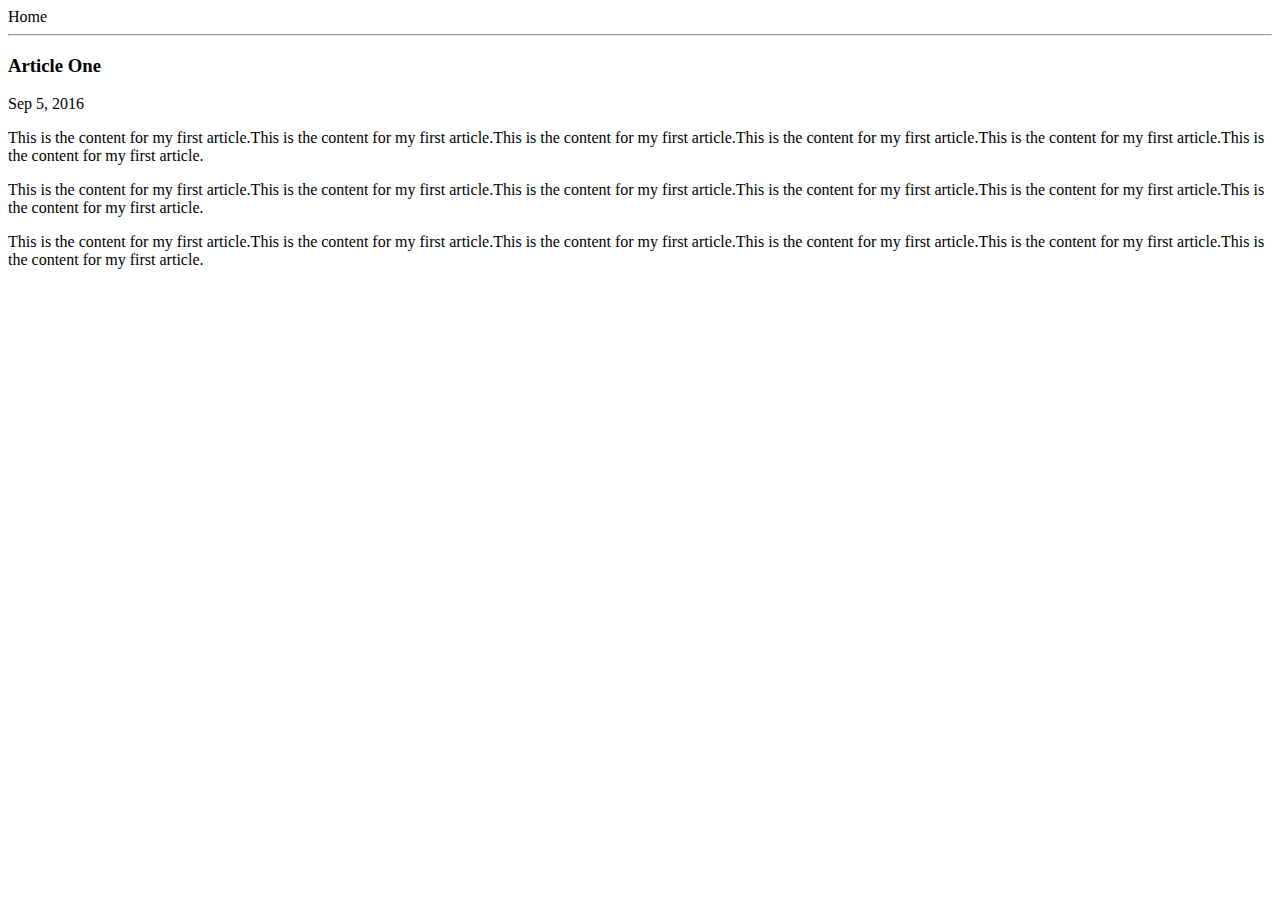
==== ui/article-one.html @ 9aa2e41d "[imad-console] Updates ui/article-one.html" ====
<html>
    <head>
        <title>
            Article One 1 Sushma
        </title>
    </head>
    <body>
        <div>
            <O href=*/*>Home</O>
        </div>
        <hr/>
        <h3>
            Article One
        </h3>
        <div>
            Sep 5, 2016
        </div>
        <div>
            <p>
              This is the content for my first article.This is the content for my first article.This is the content for my first article.This is the content for my first article.This is the content for my first article.This is the content for my first article.  
            </p>
            <p>
              This is the content for my first article.This is the content for my first article.This is the content for my first article.This is the content for my first article.This is the content for my first article.This is the content for my first article.  
            </p>
            <p>
              This is the content for my first article.This is the content for my first article.This is the content for my first article.This is the content for my first article.This is the content for my first article.This is the content for my first article.  
            </p>
        </div>
    </body>
</html>
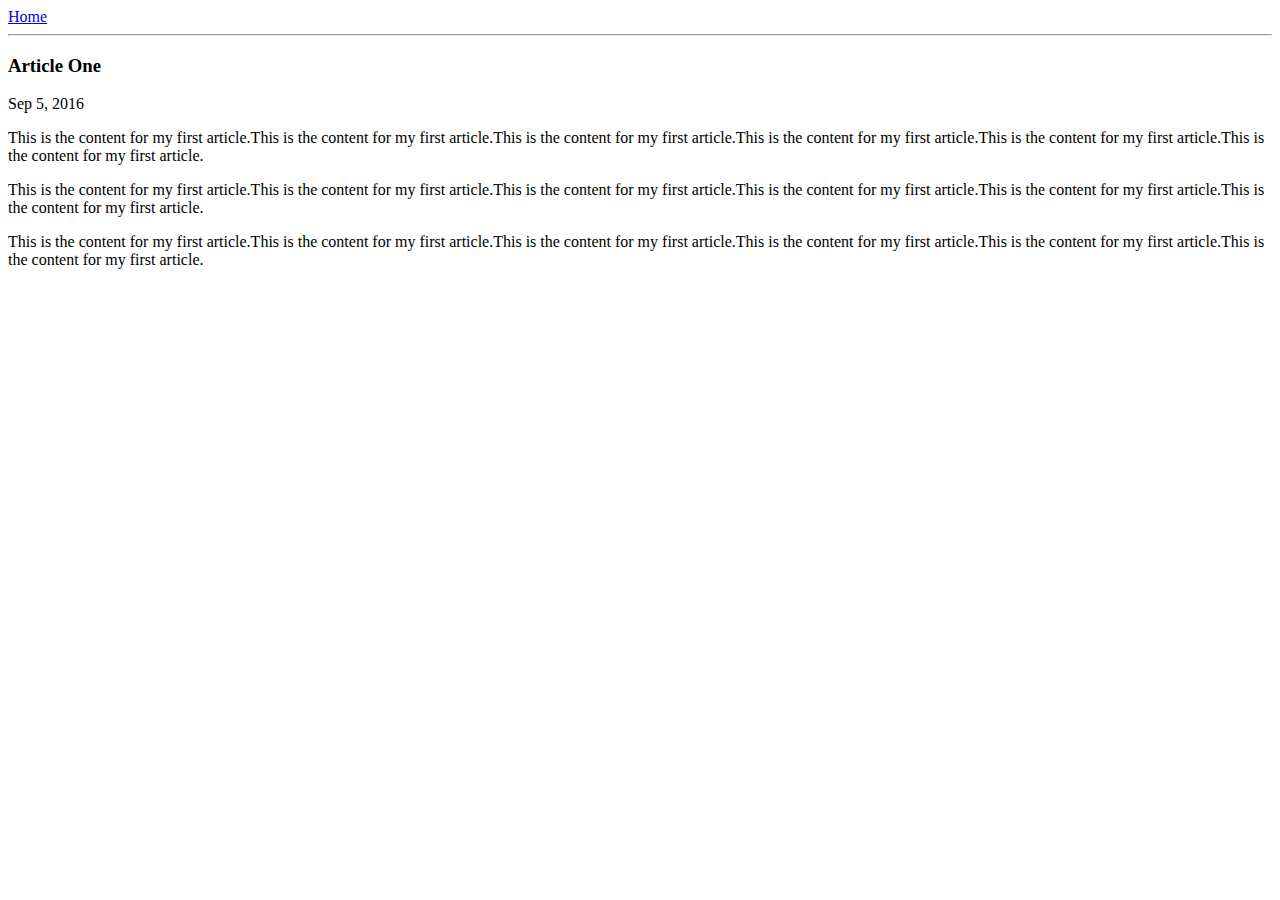
==== commit 06bdc762: "[imad-console] Updates ui/article-one.html" ====
--- a/ui/article-one.html
+++ b/ui/article-one.html
@@ -6,7 +6,7 @@
     </head>
     <body>
         <div>
-            <O href=*/*>Home</O>
+            <a href=*/*>Home</a>
         </div>
         <hr/>
         <h3>
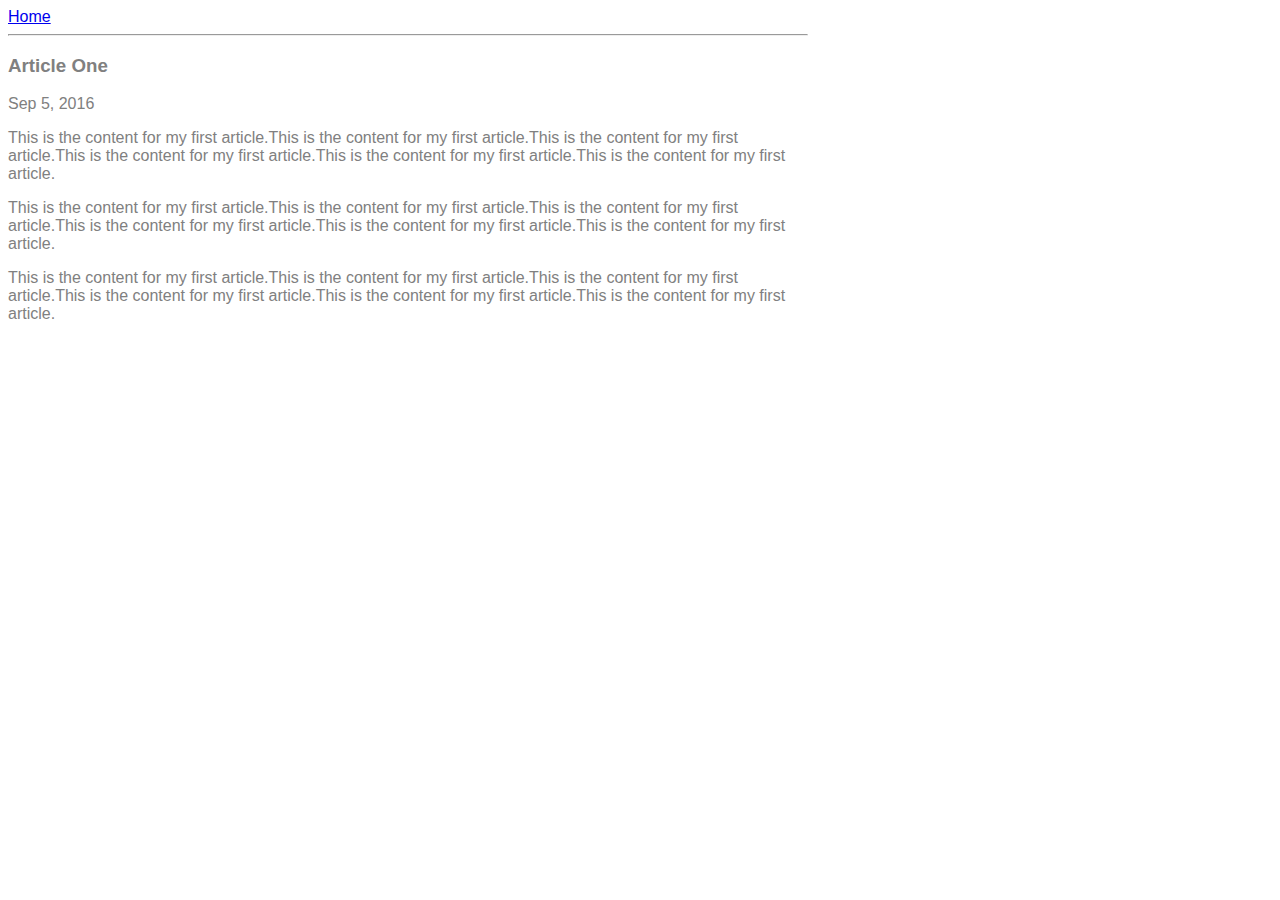
==== commit 18e2d3e0: "[imad-console] Updates ui/article-one.html" ====
--- a/ui/article-one.html
+++ b/ui/article-one.html
@@ -1,10 +1,20 @@
 <html>
     <head>
         <title>
-            Article One 1 Sushma
+            Article One | Sushma
         </title>
+        <meta name="viewport" content="width=device-width, initial-scale=1"/>
+        <style>
+         .container {
+             max-width:800px;
+             margin:0auto;
+             color:grey;
+             font-family:sans-serif;
+         }   
+        </style>
     </head>
     <body>
+        <div class="container">
         <div>
             <a href=*/*>Home</a>
         </div>
@@ -26,5 +36,6 @@
               This is the content for my first article.This is the content for my first article.This is the content for my first article.This is the content for my first article.This is the content for my first article.This is the content for my first article.  
             </p>
         </div>
+        </div>
     </body>
 </html>
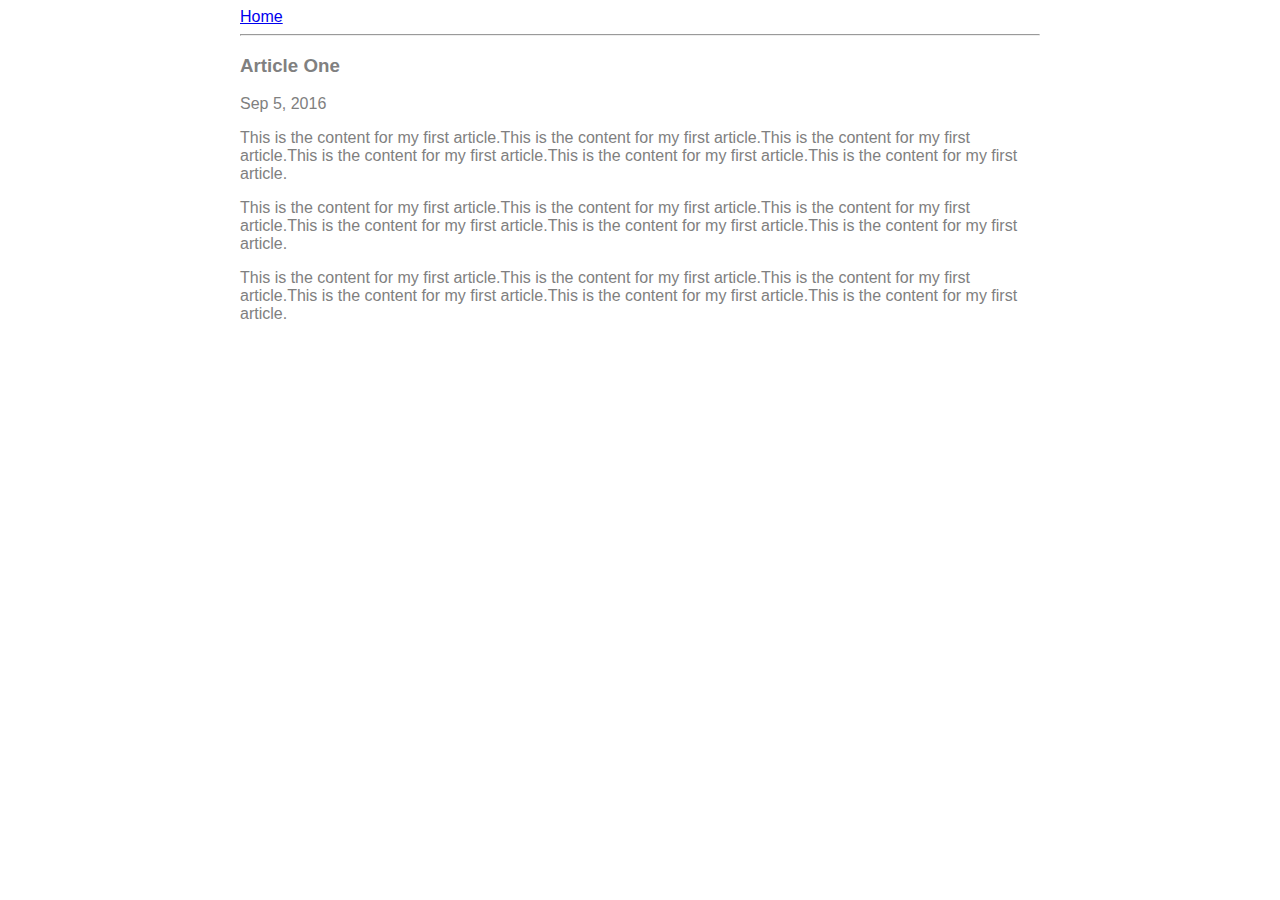
==== commit 2612dc38: "[imad-console] Updates ui/article-one.html" ====
--- a/ui/article-one.html
+++ b/ui/article-one.html
@@ -7,7 +7,7 @@
         <style>
          .container {
              max-width:800px;
-             margin:0auto;
+             margin:0 auto;
              color:grey;
              font-family:sans-serif;
          }   
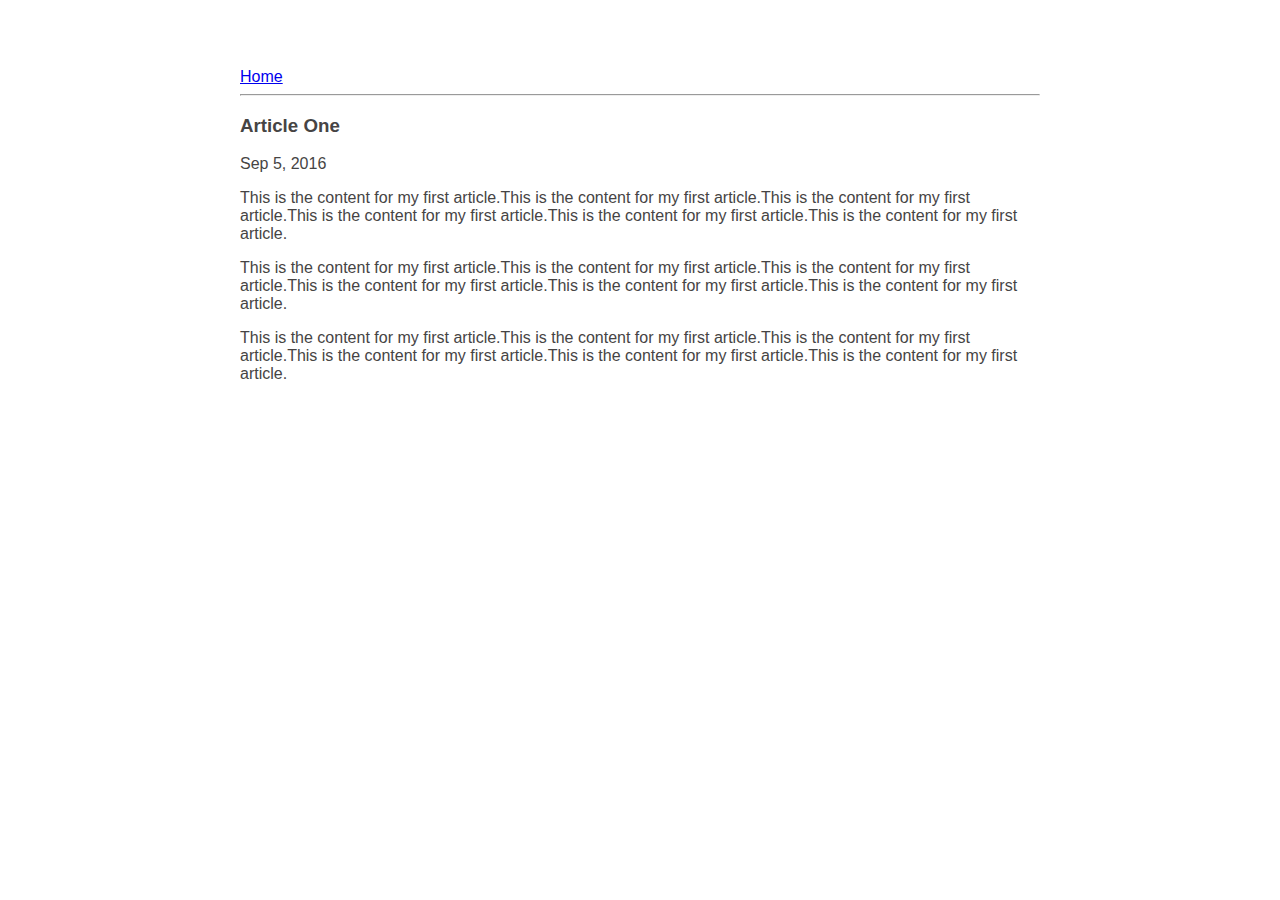
==== commit 74955042: "[imad-console] Updates ui/article-one.html" ====
--- a/ui/article-one.html
+++ b/ui/article-one.html
@@ -6,11 +6,14 @@
         <meta name="viewport" content="width=device-width, initial-scale=1"/>
         <style>
          .container {
-             max-width:800px;
-             margin:0 auto;
-             color:grey;
-             font-family:sans-serif;
-         }   
+             max-width: 800px;
+             margin: 0 auto;
+             color: #464444;
+             font-family: sans-serif;
+             padding-top: 60px;
+             padding-left: 20px;
+             padding-right: 20px;
+        }   
         </style>
     </head>
     <body>
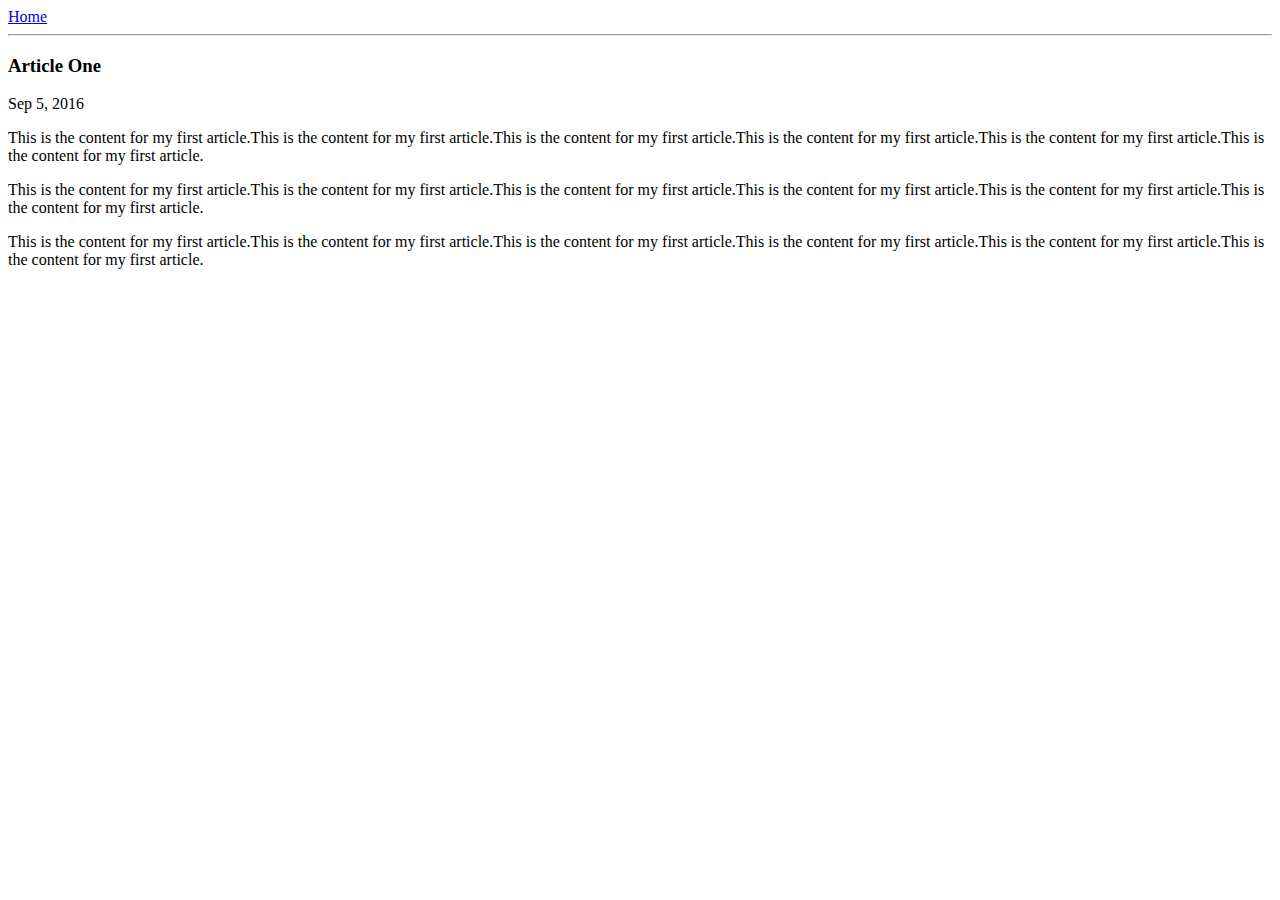
==== commit f666de93: "[imad-console] Updates ui/article-one.html" ====
--- a/ui/article-one.html
+++ b/ui/article-one.html
@@ -4,17 +4,7 @@
             Article One | Sushma
         </title>
         <meta name="viewport" content="width=device-width, initial-scale=1"/>
-        <style>
-         .container {
-             max-width: 800px;
-             margin: 0 auto;
-             color: #464444;
-             font-family: sans-serif;
-             padding-top: 60px;
-             padding-left: 20px;
-             padding-right: 20px;
-        }   
-        </style>
+        <link href="/ui/style.css" rel="stylesheet" />
     </head>
     <body>
         <div class="container">
